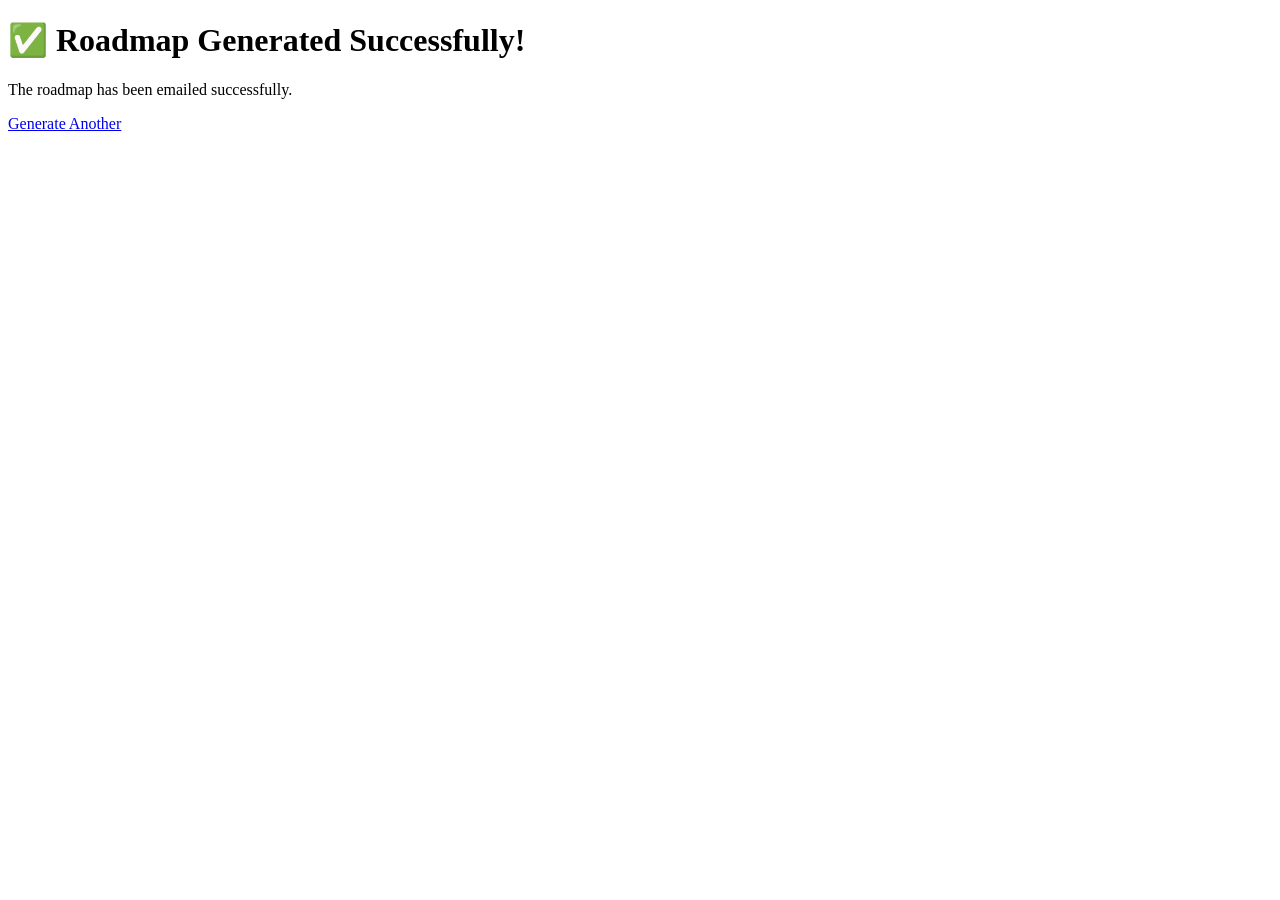
==== templates/success.html @ adfe9e87 "initial commit" ====
<!DOCTYPE html>

<html>

<head><meta charset="utf-8">

<title>Success</title>

</head>

<body>

<h1>✅ Roadmap Generated Successfully!</h1>

<p>

The roadmap has been emailed successfully.

</p>

<a href="/">Generate Another</a>

</body>

</html>
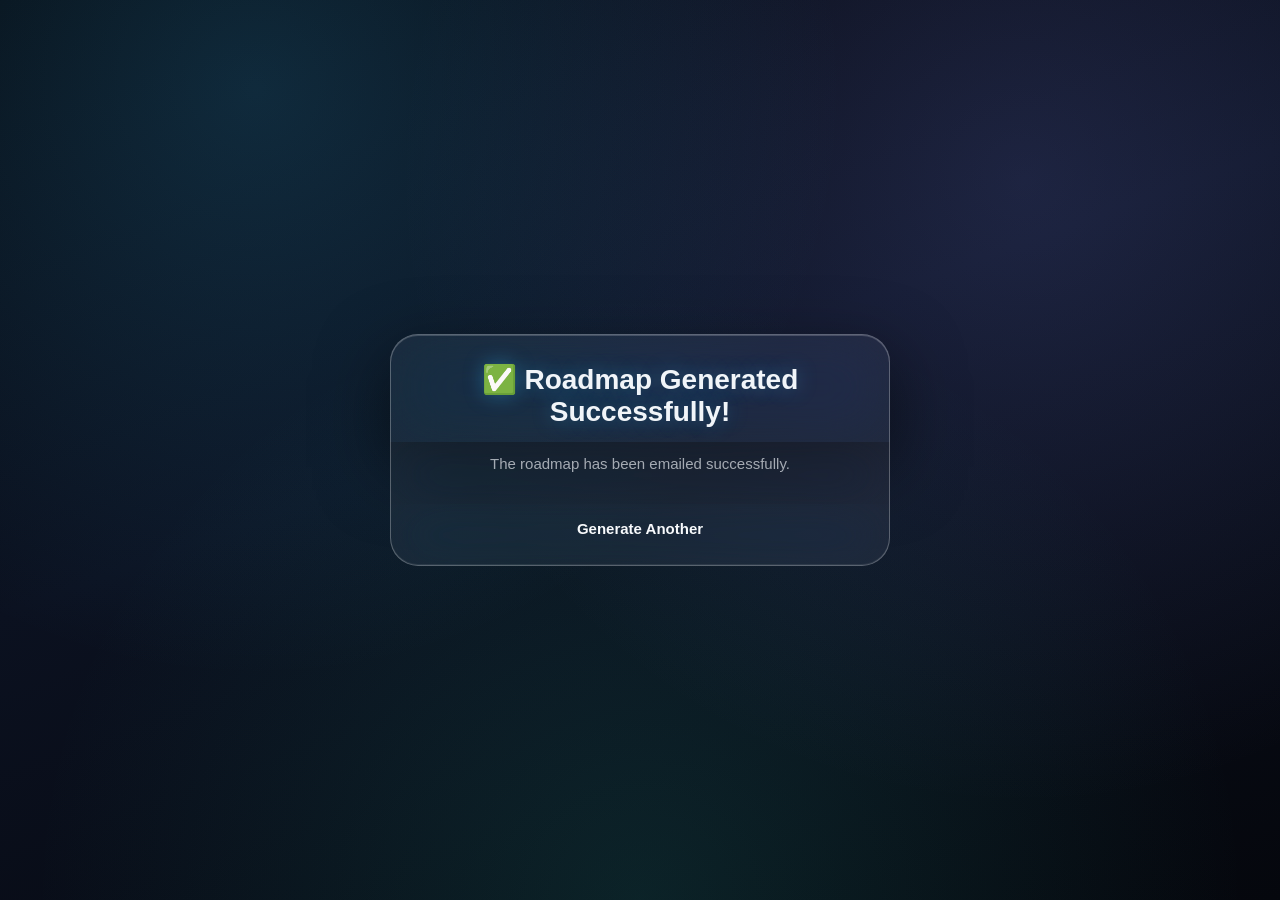
==== commit a32da223: "added the database connection to store log of every email sent" ====
--- a/templates/success.html
+++ b/templates/success.html
@@ -1,14 +1,9 @@
-
-
-
-
-
-
 <!DOCTYPE html>
 
 <html>
 
 <head><meta charset="utf-8">
+<link rel="stylesheet" href="/static/css/css2.css">
 
 <title>Success</title>
 
--- a/static/css/css2.css
+++ b/static/css/css2.css
@@ -0,0 +1,160 @@
+:root{
+    --glass-bg: rgba(255,255,255,.06);
+    --glass-border: rgba(255,255,255,.28);
+    --accent: #38bdf8;
+    --accent-strong: #0ea5e9;
+    --accent-deep: #0369a1;
+    --text-light: #f1f5f9;
+    --text-muted: rgba(241,245,249,.65);
+    --shadow-deep: 0 25px 70px rgba(0,0,0,.55);
+}
+
+*{
+    margin:0;
+    padding:0;
+    box-sizing:border-box;
+    font-family:Arial,Helvetica,sans-serif;
+}
+
+html,body{
+    height:100%;
+}
+
+body{
+
+    background:
+        radial-gradient(circle at 20% 10%, rgba(56,189,248,.18), transparent 45%),
+        radial-gradient(circle at 80% 20%, rgba(129,140,248,.16), transparent 50%),
+        radial-gradient(circle at 50% 100%, rgba(45,212,191,.12), transparent 55%),
+        linear-gradient(160deg,#05070d 0%,#0b1120 45%,#05070d 100%);
+    background-attachment: fixed;
+
+    display:flex;
+
+    flex-direction: column;
+
+    justify-content:center;
+
+    align-items:center;
+
+    min-height:100vh;
+
+    padding: 24px;
+
+    text-align:center;
+}
+
+h1{
+
+    position: relative;
+
+    background: var(--glass-bg);
+
+    -webkit-backdrop-filter: blur(30px) saturate(140%);
+
+    backdrop-filter: blur(30px) saturate(140%);
+
+    color: var(--text-light);
+
+    font-size: 28px;
+
+    padding: 28px 40px 14px;
+
+    border: 1px solid var(--glass-border);
+
+    border-bottom: none;
+
+    border-radius: 28px 28px 0 0;
+
+    box-shadow:
+        var(--shadow-deep),
+        inset 0 1px 0 rgba(255,255,255,.18);
+
+    text-shadow: 0 0 20px rgba(56,189,248,.35);
+
+    max-width: 500px;
+
+    width: 100%;
+}
+
+p{
+
+    position: relative;
+
+    background: var(--glass-bg);
+
+    -webkit-backdrop-filter: blur(30px) saturate(140%);
+
+    backdrop-filter: blur(30px) saturate(140%);
+
+    color: var(--text-muted);
+
+    font-size: 15px;
+
+    line-height: 1.6;
+
+    padding: 10px 40px 28px;
+
+    border: 1px solid var(--glass-border);
+
+    border-top: none;
+
+    border-bottom: none;
+
+    max-width: 500px;
+
+    width: 100%;
+}
+
+a{
+
+    position: relative;
+
+    display:inline-block;
+
+    background: var(--glass-bg);
+
+    -webkit-backdrop-filter: blur(30px) saturate(140%);
+
+    backdrop-filter: blur(30px) saturate(140%);
+
+    color: #f8fafc;
+
+    text-decoration:none;
+
+    font-weight:600;
+
+    font-size: 15px;
+
+    padding: 16px 40px 28px;
+
+    border: 1px solid var(--glass-border);
+
+    border-top: none;
+
+    border-radius: 0 0 28px 28px;
+
+    max-width: 500px;
+
+    width: 100%;
+
+    box-shadow: inset 0 -1px 0 rgba(255,255,255,.08);
+
+    transition: color 350ms ease, text-shadow 350ms ease;
+}
+
+a:hover{
+    color: var(--accent);
+    text-shadow: 0 0 14px rgba(56,189,248,.5);
+}
+
+@media (max-width: 600px){
+    h1{
+        font-size: 22px;
+        padding: 22px 24px 12px;
+    }
+    p, a{
+        padding-left: 24px;
+        padding-right: 24px;
+    }
+}
